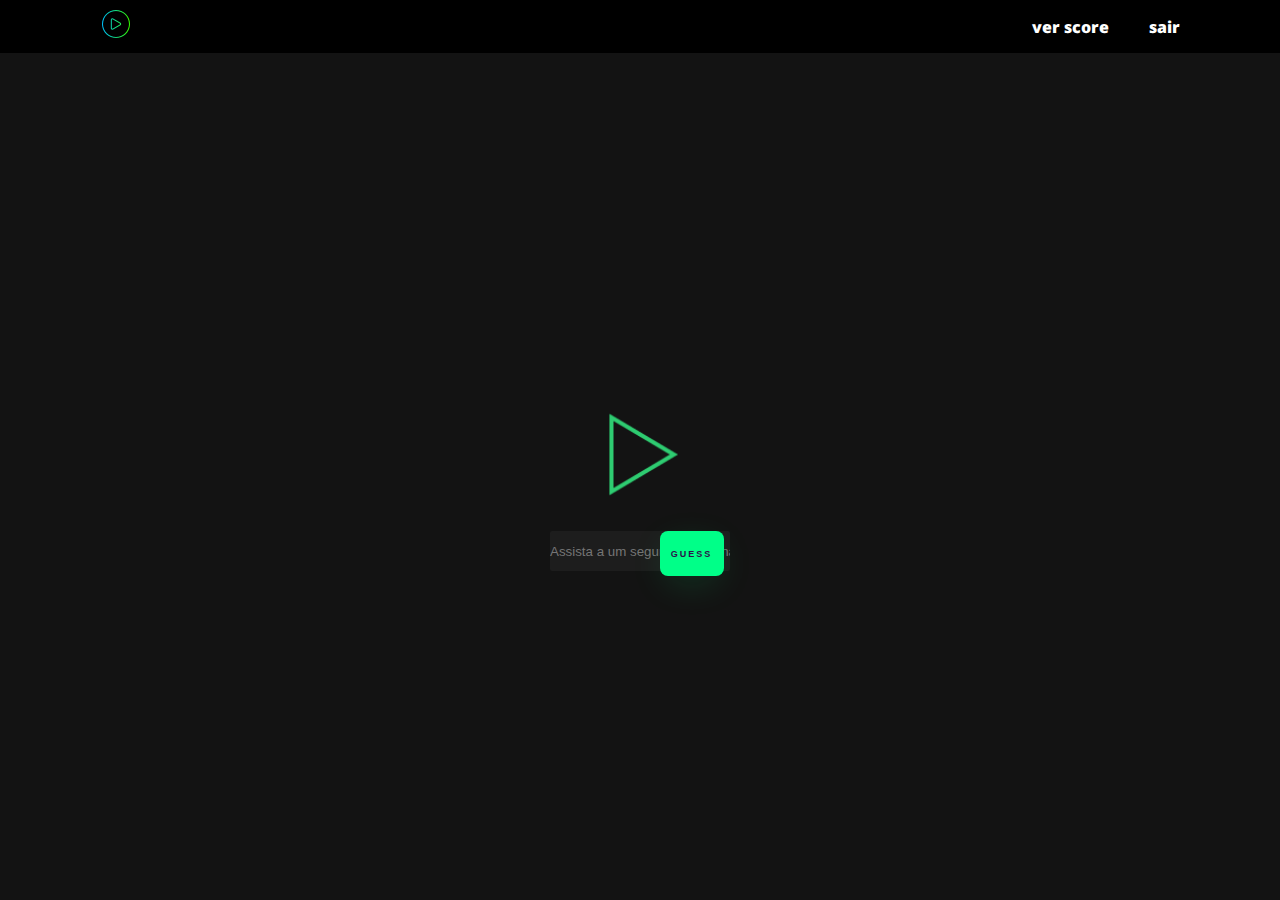
==== Index.html @ 00aa9a4d "Player feito" ====
<!DOCTYPE html>
<html lang="en">
<head>
    <meta charset="UTF-8">
    <meta http-equiv="X-UA-Compatible" content="IE=edge">
    <meta name="viewport" content="width=device-width, initial-scale=1.0">
    <title>Document</title>
    <link rel="stylesheet" href="style.css">
</head>
<body>
    <header class="header">
        <a href="" class="logo"><img src="logo.png" alt="logo"></a>
        <ul class="lista">
            <li><a onclick="score()" href="#">ver score</a></li>
            <li><a href="Login.html">sair</a></li>
        </ul>
    </header>
    <section class="corpo">

<div class="videos">
    <div class="vd">
    <video id="filme" width="60%" height="100%">
        <source src="BeeMovie.mp4" type="video/mp4">
        <source src="BeeMovie.ogg" type="video/ogg">
      Your browser does not support the video tag.
      </video>
      <img id="btn_play" src="play.png" onclick="playVideo()">
    </div>
    <div class="resposta">
        <input type="text" placeholder="Assista a um segundo e ao final, coloque a dedução aqui">
        <button class="btn_resposta">Guess</button>
    </div>

</div>

 
    </section>
</body>
</html>

<script>
filme.addEventListener('play', (event) => {
   document.getElementById("filme").removeAttribute("controls");
});

 function playVideo(){
    filme.play()
    btn_play.style.display = 'none';
    document.getElementById('filme').addEventListener('ended',myHandler,false);
    function myHandler(e) {
    filme.currentTime=0;
    }
}
</script>
---- style.css ----
@import url('https://fonts.googleapis.com/css2?family=Noto+Sans:wght@400;700&display=swap');

*{
    margin: 0;
    padding: 0;
}

body {
    margin: 0;
    padding: 0;
    font-family: 'Noto Sans', sans-serif;
    height: 100vh;
    width: 100vw;
}

body * {
    box-sizing: border-box;
}

header{
    background-color:#000000;
    position: absolute;
    top: 0;
    left: 0;
    width: 100%;
    padding: 8px 100px;
    display: flex;
    justify-content: space-between;
    align-items: center;
}
.corpo{
    height: 100%;
    width: 100%;
    background-color: #131313;
    display: flex;
    justify-content: center;
    align-items: center;
    flex-direction: column;
}

.videos{
display: flex;
align-items: center;
justify-content: center;
flex-direction: column;
margin-top: 4%;
color: #fff;
}
.vd{
    width: 100%;
    display: flex;
    align-items: center;
    justify-content: center;
}
.vd > img{
    position: absolute;
    width: 8%;
    cursor: pointer;
}

.resposta{
    width: 60%;
    display: flex;
    align-items: center;
    flex-direction: row-reverse;
}

.btn_resposta{
    margin-top: 0.5%;
    margin-right: 0.5%;
    position: absolute;
    font-size: xx-small;
    width: 5%;
    height: 5%;
    border: none;
    border-radius: 8px;
    outline: none;
    text-transform: uppercase;
    font-weight: 800;
    letter-spacing: 2px;
    color: #2b134b;
    background-color: #00ff88;
    cursor: pointer;
    box-shadow: 0px 10px 40px -12px #00ff8052;
}
.resposta > input{
    background-color: #1d1d1d;
    width: 100%;
    height: 40px;
    margin-top: 1%;
    border: none;
    border-radius: 2px;
    color: #fff;
}

header .logo{
    position: relative;
    max-width: 80px;
}

header ul{
    position: relative;
    display: flex;
}

header li{
    list-style: none;
}

header li a{
display: inline-block;
color: #fff;
font-weight: 999;
margin-left: 40px;
text-decoration: none;
}

header li a:hover{
color: #00ff88;
}

.main-login {
    width: 100vw;
    height: 100vh;
    background-color: #201b2c;
    display: flex;
    justify-content: center;
    align-items: center;
}

.left-login {
    width: 50vw;
    height: 100vh;
    display: flex;
    justify-content: center;
    align-items: center;
    flex-direction: column;
}

.left-login>h1 {
    font-size: 3vw;
    color: #77ffc0;
}

.left-login-image {
    width: 35vw;
}

.right-login {
    width: 50vw;
    height: 100vh;
    display: flex;
    justify-content: center;
    align-items: center;
}



.card-login {
    width: 60%;
    display: flex;
    justify-content: center;
    align-items: center;
    flex-direction: column;
    padding: 30px 35px;
    background: #2f2841;
    border-radius: 20px;
    box-shadow: 0px 10px 40px #00000056;
}

.card-login>h1 {
    color: #00ff88;
    font-weight: 800;
    margin: 0;
}

.textfield {
    width: 100%;
    display: flex;
    flex-direction: column;
    align-items: flex-start;
    justify-content: center;
    margin: 10px 0px;
}

.textfield>input {
    width: 100%;
    border: none;
    border-radius: 10px;
    padding: 15px;
    background: #514869;
    color: #f0ffffde;
    font-size: 12pt;
    box-shadow: 0px 10px 40px #00000056;
    outline: none;
    box-sizing: border-box;
}

.textfield>label {
    color: #f0ffffde;
    margin-bottom: 10px;
}

.textfield>input::placeholder {
    color: #f0ffff94;
}

.btn-login {
    width: 100%;
    padding: 16px 0px;
    margin: 25px;
    border: none;
    border-radius: 8px;
    outline: none;
    text-transform: uppercase;
    font-weight: 800;
    letter-spacing: 3px;
    color: #2b134b;
    background-color: #00ff88;
    cursor: pointer;
    box-shadow: 0px 10px 40px -12px #00ff8052;
}

.cadastro {
    list-style: none;
    text-decoration: none;
    cursor: pointer;
    color: #77ffc0;
}

.msg_validacao {
    color: #77ffc0;
    font-size: 60%;
    text-align: center;
}

@media only screen and (max-width: 950px) {
    .card-login {
        width: 85%;
    }
}

@media only screen and (max-width: 600px) {
    .main-login {
        flex-direction: column;
    }

    .left-login>h1 {
        display: none;
    }

    .left-login {
        width: 100%;
        height: auto;
    }

    .right-login {
        width: 100%;
        height: auto;
    }

    .left-login-image {
        margin-bottom: 10%;
        margin-top: 0;
        width: 50vw;
    }

    .card-login {
        width: 50%;
    }

}
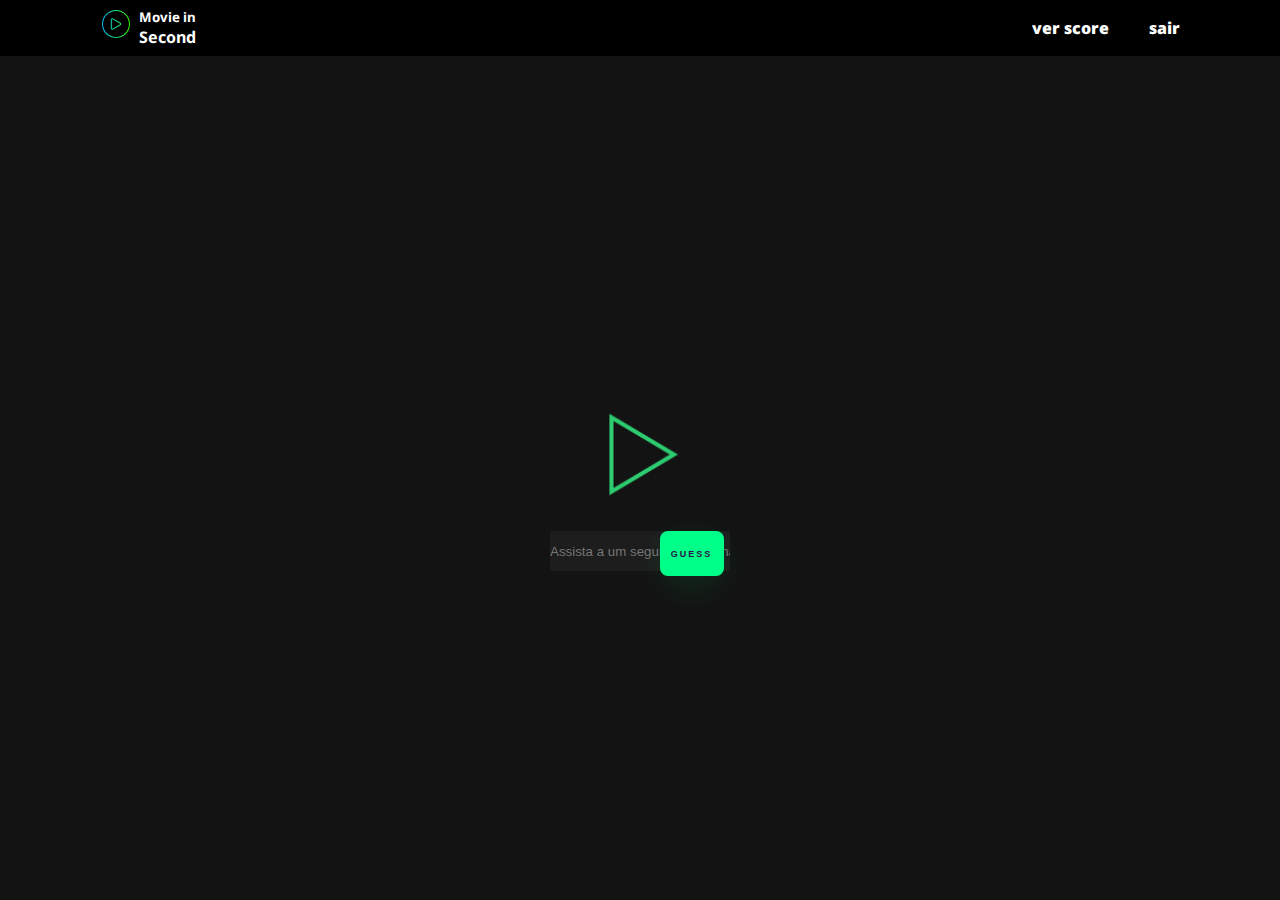
==== commit c48b1403: "cor" ====
--- a/Index.html
+++ b/Index.html
@@ -9,7 +9,14 @@
 </head>
 <body>
     <header class="header">
-        <a href="" class="logo"><img src="logo.png" alt="logo"></a>
+        <div class="logoName">
+            <a href="Login.html" class="logo"><img src="logo.png" alt="logo"></a>
+            <div class="hs">
+                <h5>Movie in</h5>
+                <h4>Second</h4>
+            </div>
+
+        </div>
         <ul class="lista">
             <li><a onclick="score()" href="#">ver score</a></li>
             <li><a href="Login.html">sair</a></li>
--- a/style.css
+++ b/style.css
@@ -28,6 +28,18 @@
     justify-content: space-between;
     align-items: center;
 }
+
+
+.logoName{
+    display: flex;
+    color: white;
+}
+
+.hs{
+    width: 100%;
+    margin-left: 8%;
+}
+
 .corpo{
     height: 100%;
     width: 100%;
@@ -122,7 +134,7 @@
 .main-login {
     width: 100vw;
     height: 100vh;
-    background-color: #201b2c;
+    background-color: #19181b;
     display: flex;
     justify-content: center;
     align-items: center;
@@ -163,7 +175,7 @@
     align-items: center;
     flex-direction: column;
     padding: 30px 35px;
-    background: #2f2841;
+    background: #23202b;
     border-radius: 20px;
     box-shadow: 0px 10px 40px #00000056;
 }
